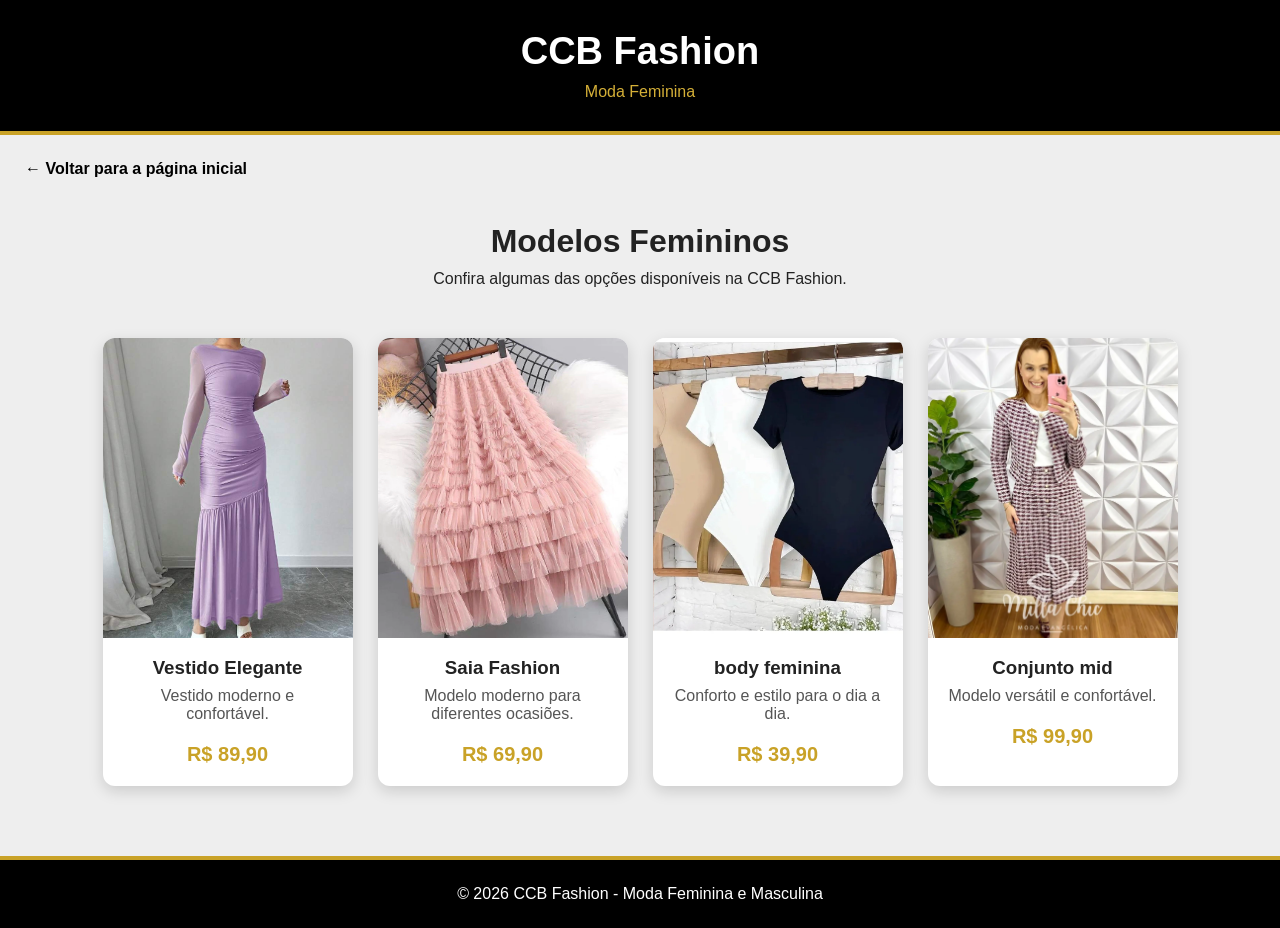
==== feminino.html @ d641500b "Add files via upload" ====
<!DOCTYPE html>
<html lang="pt-BR">

<head>
    <meta charset="UTF-8">
    <meta name="viewport" content="width=device-width, initial-scale=1.0">

    <title>CCB Fashion - Moda Feminina</title>

    <style>

        * {
            box-sizing: border-box;
            margin: 0;
            padding: 0;
        }

        body {
            font-family: Arial, sans-serif;
            background-color: #eeeeee;
            color: #222;
        }

        header {
            background-color: #000000;
            color: white;
            text-align: center;
            padding: 30px;
            border-bottom: 4px solid #c9a227;
        }

        header h1 {
            font-size: 38px;
        }

        header p {
            margin-top: 10px;
            color: #d4af37;
        }

        .voltar {
            display: inline-block;
            margin: 25px;
            color: #000;
            text-decoration: none;
            font-weight: bold;
        }

        .titulo {
            text-align: center;
            padding: 20px;
        }

        .titulo h2 {
            font-size: 32px;
            margin-bottom: 10px;
        }

        .produtos {
            display: flex;
            justify-content: center;
            gap: 25px;
            flex-wrap: wrap;
            padding: 30px;
        }

        .produto {
            background-color: white;
            width: 250px;
            border-radius: 12px;
            overflow: hidden;
            box-shadow: 0 5px 15px rgba(0,0,0,0.15);
            text-align: center;
            transition: 0.3s;
        }

        .produto:hover {
            transform: translateY(-8px);
            border: 2px solid #c9a227;
        }

        .produto img {
            width: 100%;
            height: 300px;
            object-fit: cover;
        }

        .produto h3 {
            margin: 15px 0 8px;
        }

        .produto p {
            padding: 0 15px 20px;
            color: #555;
        }

        .preco {
            font-size: 20px;
            font-weight: bold;
            color: #c9a227 !important;
        }

        footer {
            margin-top: 40px;
            padding: 25px;
            background-color: #000;
            color: white;
            text-align: center;
            border-top: 4px solid #c9a227;
        }

    </style>
</head>

<body>

    <header>

        <h1>CCB Fashion</h1>

        <p>Moda Feminina</p>

    </header>

    <a href="index.html" class="voltar">
        ← Voltar para a página inicial
    </a>

    <section class="titulo">

        <h2>Modelos Femininos</h2>

        <p>
            Confira algumas das opções disponíveis na CCB Fashion.
        </p>

    </section>


    <section class="produtos">

        <div class="produto">

            <img src="vestidomidi">

            <h3>Vestido Elegante</h3>

            <p>
                Vestido moderno e confortável.
            </p>

            <p class="preco">
                R$ 89,90
            </p>

        </div>


        <div class="produto">

            <img src="saiatule" alt="Saia feminina">

            <h3>Saia Fashion</h3>

            <p>
                Modelo moderno para diferentes ocasiões.
            </p>

            <p class="preco">
                R$ 69,90
            </p>

        </div>


        <div class="produto">

            <img src="bodyfeminino" alt="Body feminina">

            <h3>body feminina</h3>

            <p>
                Conforto e estilo para o dia a dia.
            </p>

            <p class="preco">
                R$ 39,90
            </p>

        </div>


        <div class="produto">

            <img src="conjuntomid" alt="conjunto mid">

            <h3>Conjunto mid</h3>

            <p>
                Modelo versátil e confortável.
            </p>

            <p class="preco">
                R$ 99,90
            </p>

        </div>

    </section>


    <footer>

        <p>
            © 2026 CCB Fashion - Moda Feminina e Masculina
        </p>

    </footer>

</body>

</html>
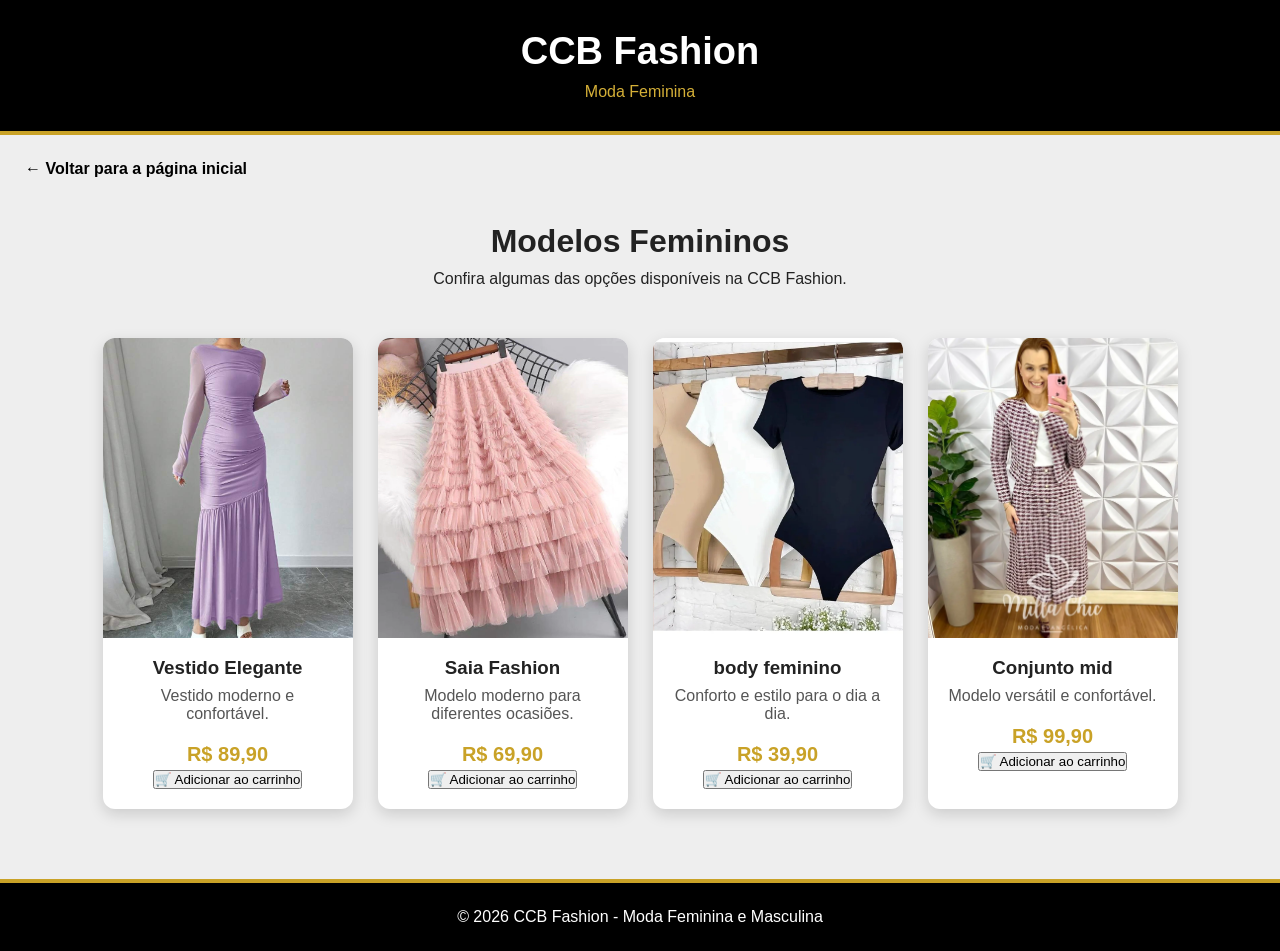
==== commit e1754e46: "Add files via upload" ====
--- a/feminino.html
+++ b/feminino.html
@@ -151,6 +151,9 @@
 
             <p class="preco">
                 R$ 89,90
+                <button class="btn-carrinho" onclick="adicionarCarrinho('Vestido Elegante', 89.90)">
+                    🛒 Adicionar ao carrinho
+                </button>
             </p>
 
         </div>
@@ -168,6 +171,9 @@
 
             <p class="preco">
                 R$ 69,90
+                <button class="btn-carrinho" onclick="adicionarCarrinho(saia de tule', 69.90)">
+                    🛒 Adicionar ao carrinho
+                </button>
             </p>
 
         </div>
@@ -177,7 +183,7 @@
 
             <img src="bodyfeminino" alt="Body feminina">
 
-            <h3>body feminina</h3>
+            <h3>body feminino</h3>
 
             <p>
                 Conforto e estilo para o dia a dia.
@@ -185,6 +191,9 @@
 
             <p class="preco">
                 R$ 39,90
+                <button class="btn-carrinho" onclick="adicionarCarrinho('body feminino', 39.90)">
+                    🛒 Adicionar ao carrinho
+                </button>
             </p>
 
         </div>
@@ -202,6 +211,9 @@
 
             <p class="preco">
                 R$ 99,90
+                <button class="btn-carrinho" onclick="adicionarCarrinho('conjunto mid', 99.90)">
+                    🛒 Adicionar ao carrinho
+                </button>
             </p>
 
         </div>
